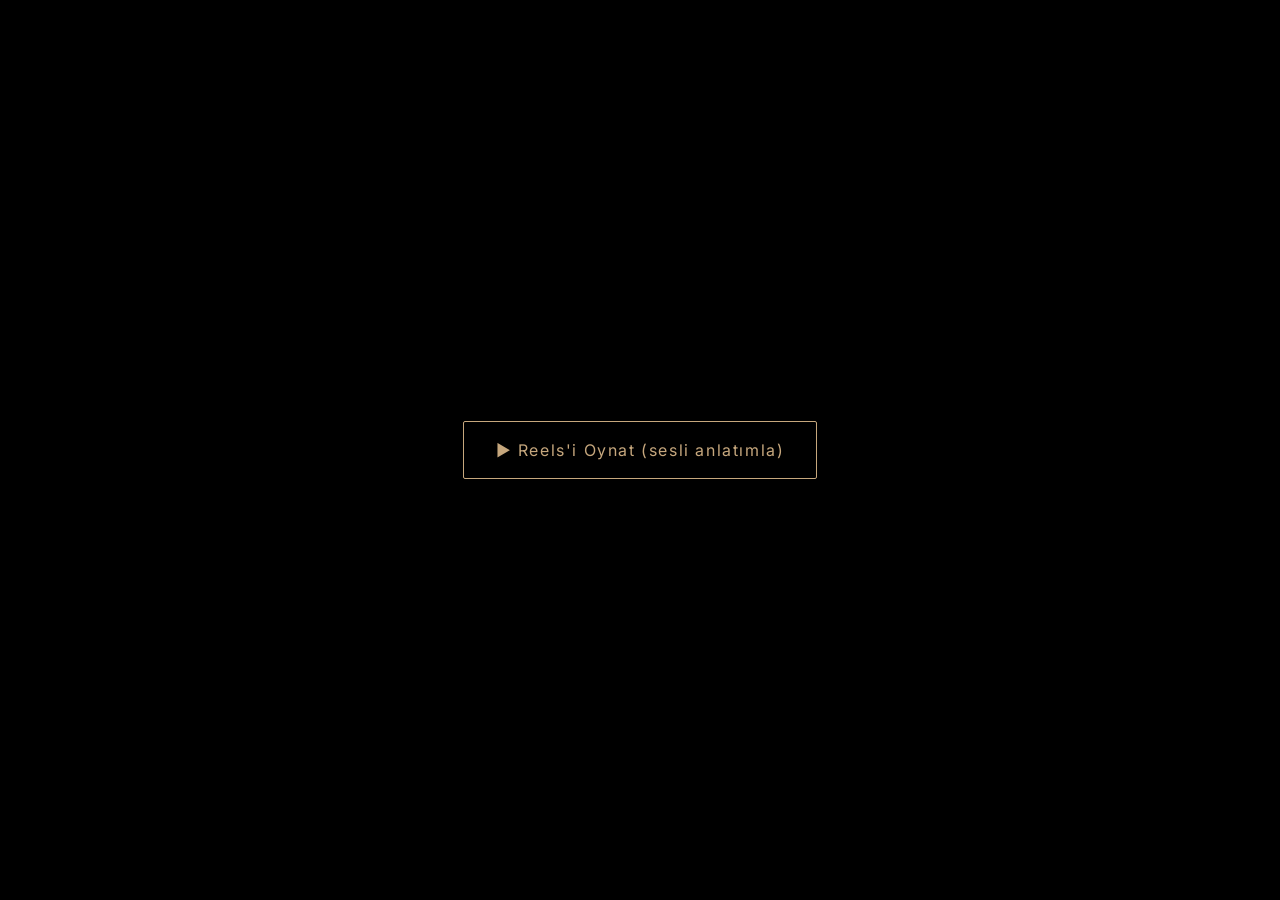
==== reklam-reel-website/index.html @ 37db85e0 "VISORA web sitesi tanitim reel'i ekle (reklam-reel-website)" ====
<!DOCTYPE html>
<html lang="tr">
<head>
<meta charset="UTF-8">
<meta name="viewport" content="width=device-width, initial-scale=1.0">
<title>VISORA — Web Sitesi Tanıtım Reel'i</title>
<link rel="preconnect" href="https://fonts.googleapis.com">
<link rel="preconnect" href="https://fonts.gstatic.com" crossorigin>
<link href="https://fonts.googleapis.com/css2?family=Playfair+Display:ital,wght@0,400;0,500;0,600;0,700;1,400;1,500&family=Inter:wght@300;400;500;600&display=swap" rel="stylesheet">
<style>
  :root{ --gold:#C6A77D; --gold-hover:#D7B98F; --bg:#0b0b0d; }
  *{ margin:0; padding:0; box-sizing:border-box; }
  html,body{ width:100%; height:100%; background:var(--bg); font-family:'Inter',sans-serif; }
  body{ display:flex; align-items:center; justify-content:center; overflow:hidden; }

  /* ===== 1080x1920 sabit "Reels" tuvali ===== */
  #viewport{ width:100vw; height:100vh; display:flex; align-items:center; justify-content:center; overflow:hidden; }
  #canvas{
    width:1080px; height:1920px;
    position:relative;
    background:var(--bg);
    overflow:hidden;
    transform-origin:center center;
    flex-shrink:0;
  }

  #canvas-bg{
    position:absolute; inset:-60px; z-index:-2;
    background-image:url('../img/karanlikmod-gece.png');
    background-size:cover; background-position:center;
    filter:blur(26px) brightness(0.66) saturate(1.2);
    transform:scale(1.08);
  }
  #canvas-bg-overlay{
    position:absolute; inset:0; z-index:-1;
    background: radial-gradient(ellipse at center, rgba(11,11,13,0.20) 0%, rgba(11,11,13,0.78) 68%, rgba(11,11,13,0.95) 100%);
  }
  #canvas::before{
    content:''; position:absolute; inset:0; z-index:50; pointer-events:none;
    background: radial-gradient(ellipse at center, transparent 42%, rgba(0,0,0,0.6) 100%);
  }
  .grain{
    position:absolute; inset:0; z-index:51; pointer-events:none; opacity:.05; mix-blend-mode:overlay;
    background-image:url("data:image/svg+xml,%3Csvg xmlns='http://www.w3.org/2000/svg' width='120' height='120'%3E%3Cfilter id='n'%3E%3CfeTurbulence type='fractalNoise' baseFrequency='0.9' numOctaves='2' stitchTiles='stitch'/%3E%3C/filter%3E%3Crect width='100%25' height='100%25' filter='url(%23n)'/%3E%3C/svg%3E");
  }

  .slide{
    position:absolute; inset:0;
    display:flex; align-items:center; justify-content:center;
    opacity:0; z-index:1;
    transition:opacity 1.1s ease;
  }
  .slide.active{ opacity:1; z-index:2; }
  .slide.intro, .slide.outro{ flex-direction:column; gap:28px; }

  .intro-video{ position:absolute; inset:0; z-index:0; width:100%; height:100%; object-fit:cover; }

  .logo-img{
    width:420px; opacity:0;
    filter:drop-shadow(0 0 40px rgba(198,167,125,0.25));
    animation:fadeUp 1.3s ease forwards;
  }
  .cta-btn{
    margin-top:6px; border:1px solid var(--gold); color:var(--gold); background:transparent;
    font-family:'Inter',sans-serif; letter-spacing:0.18em; text-transform:uppercase;
    font-size:20px; padding:18px 46px; border-radius:2px; opacity:0;
    animation:fadeUp 1.2s ease 0.9s forwards;
  }
  @keyframes fadeUp{ from{ opacity:0; transform:translateY(22px); } to{ opacity:1; transform:translateY(0); } }

  /* =====  Site çerçevesi — telefon mockup DEĞİL, sade bir "ekran kartı".
     İçerik gerçek bir mobil viewport (430x900) genişliğinde render edilir
     (sitenin kendi mobil/hamburger menü düzeni doğru tetiklensin diye),
     görsel büyütme sadece .site-wrap üzerindeki transform:scale ile yapılır. ===== */
  .site-wrap{
    position:relative;
    transform:scale(2.28);
    transform-origin:center center;
    animation:kenburns 7s ease-in-out forwards;
  }
  .site-frame{
    position:relative;
    width:430px; height:900px;
    border-radius:20px;
    background:#fff;
    box-shadow:0 0 0 1.5px rgba(198,167,125,0.45), 0 60px 140px rgba(0,0,0,0.7);
    overflow:hidden;
  }
  @keyframes kenburns{
    from{ transform:scale(2.36) translateY(8px); }
    to{ transform:scale(2.28) translateY(-6px); }
  }
  .site-frame iframe{ position:absolute; inset:0; width:100%; height:100%; border:0; pointer-events:none; }

  .loading-spin{
    position:absolute; inset:0; z-index:6;
    display:flex; align-items:center; justify-content:center;
    background:#fff;
  }
  .loading-spin::after{
    content:''; width:34px; height:34px; border-radius:50%;
    border:3px solid rgba(198,167,125,0.25); border-top-color:var(--gold);
    animation:spin 0.8s linear infinite;
  }
  .site-frame.is-loaded .loading-spin{ display:none; }
  @keyframes spin{ to{ transform:rotate(360deg); } }

  .label-wrap{
    position:absolute; bottom:7%; left:0; right:0;
    display:flex; flex-direction:column; align-items:center; gap:10px; text-align:center; z-index:10;
  }
  .label-title{
    font-family:'Playfair Display', serif; font-style:italic; font-weight:500;
    font-size:46px; color:#fff; opacity:0; animation:fadeUp 0.9s ease 0.4s forwards;
  }
  .label-tag{
    font-size:18px; letter-spacing:0.28em; text-transform:uppercase; color:var(--gold);
    opacity:0; animation:fadeUp 0.9s ease 0.6s forwards;
  }

  #progress-wrap{ position:absolute; bottom:0; left:0; right:0; height:6px; background:rgba(255,255,255,0.08); z-index:60; }
  #progress-bar{ height:100%; width:0%; background:var(--gold); }

  #startGate{ position:fixed; inset:0; z-index:300; background:#000; display:flex; align-items:center; justify-content:center; }
  #startBtn{
    border:1px solid var(--gold); color:var(--gold); background:transparent;
    font-family:'Inter',sans-serif; letter-spacing:0.1em; font-size:16px;
    padding:18px 32px; border-radius:2px; cursor:pointer;
  }
  #startBtn:hover{ background:rgba(198,167,125,0.1); }
</style>
</head>
<body>

<div id="startGate">
  <button id="startBtn">▶ Reels'i Oynat (sesli anlatımla)</button>
</div>
<audio id="bgm" src="../davetiye websiteleri/wedding/music.mp3" loop preload="auto"></audio>
<div id="preloadPool" style="position:fixed; left:-9999px; top:0; width:430px; height:900px; opacity:0.01; pointer-events:none;"></div>
<div id="viewport">
  <div id="canvas">
    <div id="canvas-bg"></div>
    <div id="canvas-bg-overlay"></div>
    <div class="grain"></div>
    <div id="progress-wrap"><div id="progress-bar"></div></div>
  </div>
</div>

<script>
const canvas = document.getElementById('canvas');
function fitCanvas(){
  const s = Math.min(window.innerWidth / 1080, window.innerHeight / 1920);
  canvas.style.transform = `scale(${s})`;
}
window.addEventListener('resize', fitCanvas);
fitCanvas();

// Ana sayfayı sırayla gezdiren kontrol noktaları (hero zaten varsayılan açılış görünümü).
const SITE_SEQ = [
  { at:2200,  msg:'scroll-to::#koleksiyonlar'   },
  { at:6500,  msg:'scroll-to::#avantajlar'      },
  { at:10800, msg:'scroll-to::#nasil-calisir'   },
  { at:15200, msg:'scroll-to::.memories-section'},
  { at:19500, msg:'scroll-to::#sss'             },
];

const slides = [
  { type:'intro', narration:[
    { l:'tr', t:'İşte VİSORA.' },
    { l:'tr', t:'Premium dijital davetiye deneyimi, tek bir web sitesinde.' },
  ]},
  { type:'site', src:'../index.html', title:'visoraapp.net', tag:'Web Sitesini Keşfedin', seq:SITE_SEQ, slideMs:23500,
    narration:[
      { l:'tr', t:'VISORA\'da her şey sade ve şık bir deneyimle başlıyor.' },
      { l:'tr', t:'Düzinelerce premium koleksiyon arasından seçim yapın.' },
      { l:'tr', t:'Neden VISORA? Hız, güven ve gerçek bir zarafet.' },
      { l:'tr', t:'Üç adımda kendi davetiyenizi oluşturun.' },
      { l:'tr', t:'Anılarınızı bizimle paylaşın, biz onları yaşatalım.' },
      { l:'tr', t:'Aklınıza gelen her soru, cevabını burada bulur.' },
    ]},
  { type:'outro', narration:[
    { l:'tr', t:'Hayalinizdeki davetiyeyi şimdi VİSORA\'da yaratın.' },
  ]},
];

const SLIDE_MS = 7800, INTRO_MS = 5000, OUTRO_MS = 4800;

let current = -1, paused = false, timer = null, actionTimers = [];
const bar = document.getElementById('progress-bar');

function durationFor(s){
  if(s.type === 'intro') return INTRO_MS;
  if(s.type === 'outro') return OUTRO_MS;
  return s.slideMs || SLIDE_MS;
}

function buildSlideEl(s){
  const el = document.createElement('div');
  el.className = 'slide ' + s.type;

  if(s.type === 'intro'){
    el.innerHTML = `<video class="intro-video" src="../img/reklam/reklam.mp4" autoplay muted playsinline></video>`;
  } else if(s.type === 'outro'){
    el.innerHTML = `
      <img class="logo-img" src="../img/visora logo.png" alt="VISORA">
      <button class="cta-btn">visoraapp.net</button>`;
  } else {
    el.innerHTML = `
      <div class="site-wrap">
        <div class="site-frame">
          <div class="loading-spin"></div>
        </div>
      </div>
      <div class="label-wrap">
        <div class="label-title">${s.title}</div>
        <div class="label-tag">${s.tag}</div>
      </div>`;
  }
  return el;
}

// ===== Önden yükleme: bir sonraki sahneyi görünmeden indirir =====
const preloadPool = document.getElementById('preloadPool');
const preloaded = {};
function preloadSlide(i){
  const s = slides[i];
  if(!s || s.type !== 'site' || preloaded[i]) return;
  const ifr = document.createElement('iframe');
  ifr.dataset.loaded = '0';
  ifr.addEventListener('load', () => { ifr.dataset.loaded = '1'; }, { once:true });
  ifr.src = s.src;
  preloadPool.appendChild(ifr);
  preloaded[i] = ifr;
}
function getOrCreateIframe(i){
  const s = slides[i];
  if(preloaded[i]){
    const ifr = preloaded[i];
    delete preloaded[i];
    return ifr;
  }
  const ifr = document.createElement('iframe');
  ifr.dataset.loaded = '0';
  ifr.addEventListener('load', () => { ifr.dataset.loaded = '1'; }, { once:true });
  ifr.src = s.src;
  return ifr;
}
preloadSlide(1); // sayfa açılır açılmaz site sahnesini indirmeye başla

// ===== Çift dilli sesli anlatım =====
let trVoice = null, enVoice = null;
const FEMALE_HINTS = ['female','kadın','emel','filiz','yelda','zira','hazel','samantha','susan','aria','jenny','natural','online'];
function pickVoice(prefix){
  const voices = speechSynthesis.getVoices();
  const pool = voices.filter(v => v.lang && v.lang.toLowerCase().startsWith(prefix));
  const female = pool.find(v => FEMALE_HINTS.some(h => v.name.toLowerCase().includes(h)));
  return female || pool[0] || null;
}
function loadVoices(){ trVoice = pickVoice('tr'); enVoice = pickVoice('en'); }
if('speechSynthesis' in window){
  loadVoices();
  speechSynthesis.onvoiceschanged = loadVoices;
}
function speak(segments){
  if(!segments || !('speechSynthesis' in window)) return;
  speechSynthesis.cancel();
  segments.forEach(seg => {
    const u = new SpeechSynthesisUtterance(seg.t);
    if(seg.l === 'en'){ u.lang = 'en-US'; if(enVoice) u.voice = enVoice; u.rate = 1.04; }
    else { u.lang = 'tr-TR'; if(trVoice) u.voice = trVoice; u.rate = 1.05; }
    u.pitch = 1.12;
    speechSynthesis.speak(u);
  });
}

function goTo(i){
  if(i >= slides.length) i = 0;
  current = i;
  canvas.querySelectorAll('.slide').forEach(n => n.remove());
  const s = slides[i];
  const el = buildSlideEl(s);
  canvas.appendChild(el);
  requestAnimationFrame(() => el.classList.add('active'));
  speak(s.narration);

  actionTimers.forEach(clearTimeout);
  actionTimers = [];
  preloadSlide((i + 1) % slides.length);
  preloadSlide((i + 2) % slides.length);

  if(s.type === 'site'){
    const frame = el.querySelector('.site-frame');
    const iframe = getOrCreateIframe(i);
    if(iframe.dataset.loaded === '1'){
      frame.classList.add('is-loaded');
    } else {
      iframe.addEventListener('load', () => frame.classList.add('is-loaded'), { once:true });
    }
    frame.appendChild(iframe);

    if(s.seq){
      s.seq.forEach(step => {
        actionTimers.push(setTimeout(() => {
          try{ iframe.contentWindow.postMessage('visora:' + step.msg, '*'); }catch(err){}
        }, step.at));
      });
    }
  }

  const dur = durationFor(s);
  runProgress(dur);
  clearTimeout(timer);
  timer = setTimeout(() => { if(!paused) goTo(current + 1); }, dur);
}

function runProgress(dur){
  bar.style.transition = 'none';
  bar.style.width = '0%';
  requestAnimationFrame(() => {
    bar.style.transition = `width ${dur}ms linear`;
    bar.style.width = '100%';
  });
}

document.addEventListener('keydown', (e) => {
  if(e.code === 'Space'){
    paused = !paused;
    if(paused){
      clearTimeout(timer);
      actionTimers.forEach(clearTimeout);
      bar.style.transition = 'none';
      bgm.pause();
    } else {
      goTo(current);
      bgm.play().catch(()=>{});
    }
  }
});

const bgm = document.getElementById('bgm');
bgm.volume = 0.16;
document.getElementById('startBtn').addEventListener('click', () => {
  const gate = document.getElementById('startGate');
  gate.querySelector('#startBtn').remove();
  setTimeout(() => {
    gate.remove();
    bgm.play().catch(()=>{});
    goTo(0);
  }, 1000);
});
</script>
</body>
</html>
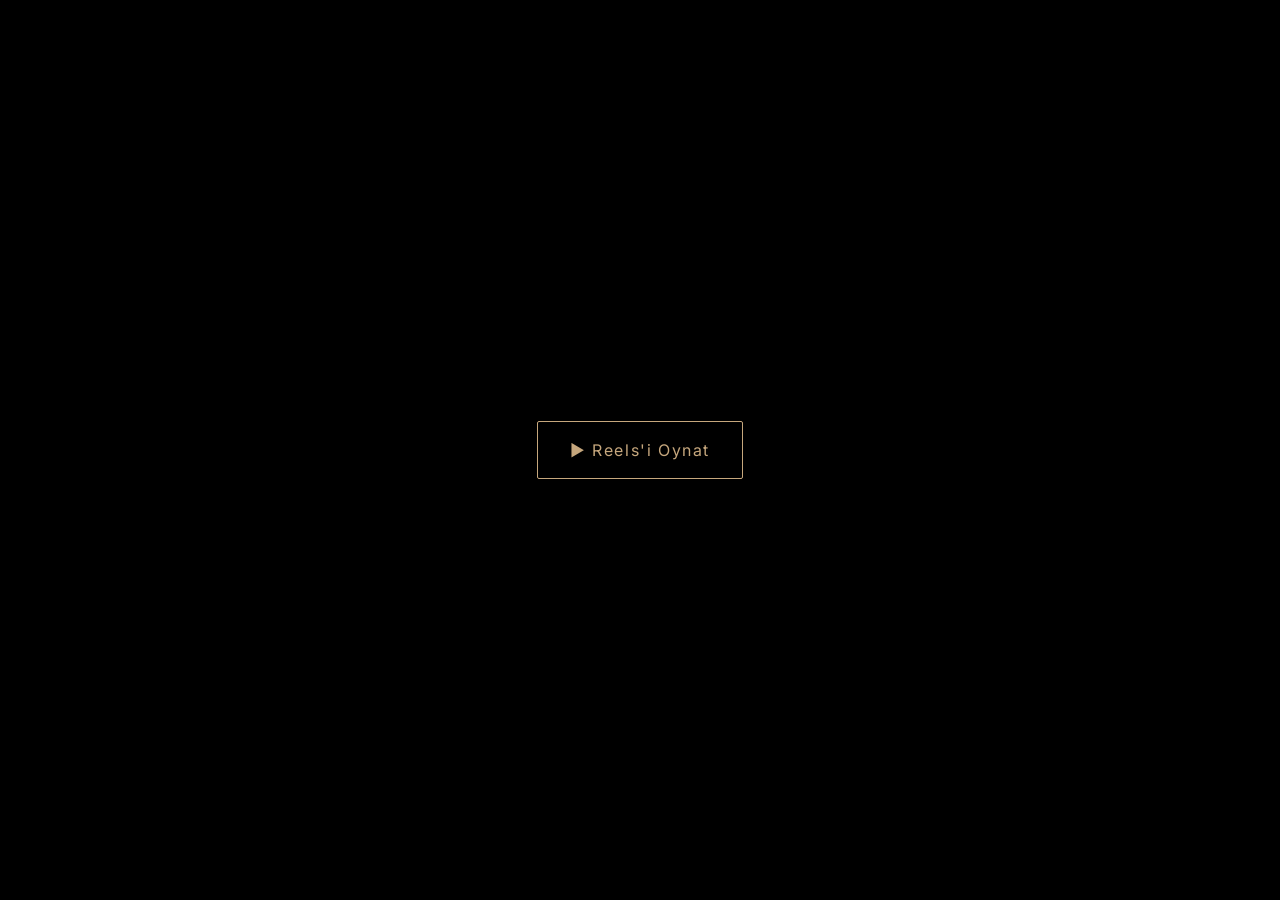
==== commit 13175c57: "Her iki reel'de yerlesik anlatici sesini kapat" ====
--- a/reklam-reel-website/index.html
+++ b/reklam-reel-website/index.html
@@ -28,8 +28,8 @@
     position:absolute; inset:-60px; z-index:-2;
     background-image:url('../img/karanlikmod-gece.png');
     background-size:cover; background-position:center;
-    filter:blur(26px) brightness(0.66) saturate(1.2);
-    transform:scale(1.08);
+    filter:brightness(0.66) saturate(1.2);
+    transform:scale(1.02);
   }
   #canvas-bg-overlay{
     position:absolute; inset:0; z-index:-1;
@@ -51,6 +51,7 @@
     transition:opacity 1.1s ease;
   }
   .slide.active{ opacity:1; z-index:2; }
+  .slide.intro{ background:#000; } /* girişte arka plandaki bulanık görsel hiç görünmesin */
   .slide.intro, .slide.outro{ flex-direction:column; gap:28px; }
 
   .intro-video{ position:absolute; inset:0; z-index:0; width:100%; height:100%; object-fit:cover; }
@@ -133,7 +134,7 @@
 <body>
 
 <div id="startGate">
-  <button id="startBtn">▶ Reels'i Oynat (sesli anlatımla)</button>
+  <button id="startBtn">▶ Reels'i Oynat</button>
 </div>
 <audio id="bgm" src="../davetiye websiteleri/wedding/music.mp3" loop preload="auto"></audio>
 <div id="preloadPool" style="position:fixed; left:-9999px; top:0; width:430px; height:900px; opacity:0.01; pointer-events:none;"></div>
@@ -166,20 +167,20 @@
 
 const slides = [
   { type:'intro', narration:[
-    { l:'tr', t:'İşte VİSORA.' },
-    { l:'tr', t:'Premium dijital davetiye deneyimi, tek bir web sitesinde.' },
+    { l:'tr', t:'Bu sadece bir web sitesi değil.' },
+    { l:'tr', t:'Bu VİSORA deneyimi.' },
   ]},
   { type:'site', src:'../index.html', title:'visoraapp.net', tag:'Web Sitesini Keşfedin', seq:SITE_SEQ, slideMs:23500,
     narration:[
-      { l:'tr', t:'VISORA\'da her şey sade ve şık bir deneyimle başlıyor.' },
-      { l:'tr', t:'Düzinelerce premium koleksiyon arasından seçim yapın.' },
-      { l:'tr', t:'Neden VISORA? Hız, güven ve gerçek bir zarafet.' },
-      { l:'tr', t:'Üç adımda kendi davetiyenizi oluşturun.' },
-      { l:'tr', t:'Anılarınızı bizimle paylaşın, biz onları yaşatalım.' },
-      { l:'tr', t:'Aklınıza gelen her soru, cevabını burada bulur.' },
+      { l:'tr', t:'Her şey sade ve şık bir deneyimle başlıyor.' },
+      { l:'tr', t:'Düzinelerce premium koleksiyon arasından seçiminizi yapın.' },
+      { l:'tr', t:'Hız, güven ve gerçek bir zarafet — VİSORA farkı budur.' },
+      { l:'tr', t:'Sadece üç adımda, kendi davetiyenizi yaratın.' },
+      { l:'tr', t:'Anılarınızı bize bırakın, biz onları yaşatalım.' },
+      { l:'tr', t:'Aklınıza gelen her soru, burada cevabını bulur.' },
     ]},
   { type:'outro', narration:[
-    { l:'tr', t:'Hayalinizdeki davetiyeyi şimdi VİSORA\'da yaratın.' },
+    { l:'tr', t:'Hayalinizdeki davetiyeyi şimdi VİSORA ile yaratın.' },
   ]},
 ];
 
@@ -262,6 +263,7 @@
   speechSynthesis.onvoiceschanged = loadVoices;
 }
 function speak(segments){
+  return; // anlatıcı sesi kapatıldı — dış sesle (örn. ElevenLabs) videoya eklenecek
   if(!segments || !('speechSynthesis' in window)) return;
   speechSynthesis.cancel();
   segments.forEach(seg => {
